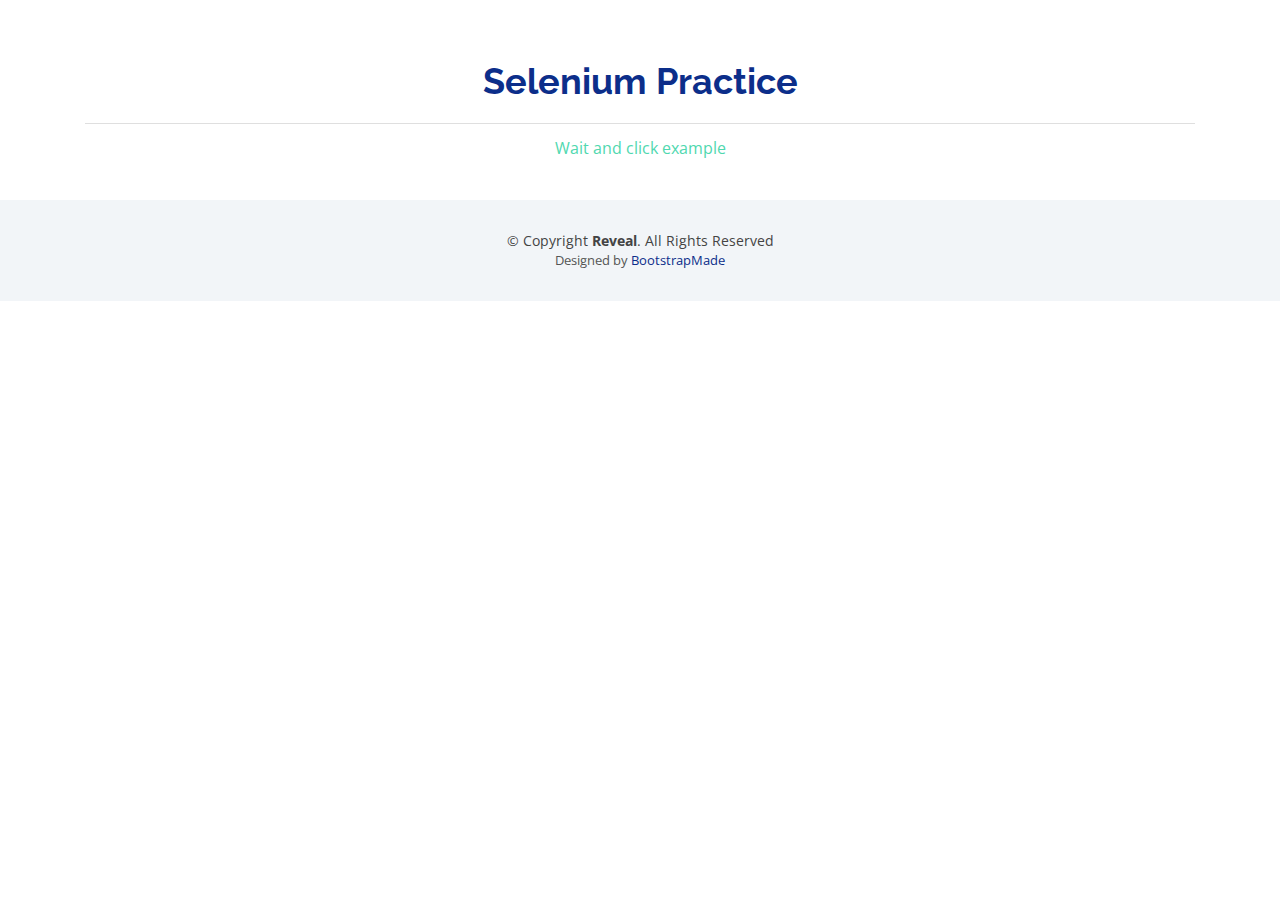
==== index.html @ 67ef5d53 "commit" ====
<!DOCTYPE html>
<html lang="en">
<head>
  <meta charset="utf-8">
  <title>Selenium Practice</title>
  <meta content="width=device-width, initial-scale=1.0" name="viewport">
  <meta content="" name="keywords">
  <meta content="" name="description">

  <link href="https://fonts.googleapis.com/css?family=Open+Sans:300,300i,400,400i,700,700i|Raleway:300,400,500,700,800|Montserrat:300,400,700" rel="stylesheet">

  <!-- Bootstrap CSS File -->
  <link href="lib/bootstrap/css/bootstrap.min.css" rel="stylesheet">
  <!-- Main Stylesheet File -->
  <link href="css/style.css" rel="stylesheet">

  <!-- =======================================================
    Theme Name: Reveal
    Theme URL: https://bootstrapmade.com/reveal-bootstrap-corporate-template/
    Author: BootstrapMade.com
    License: https://bootstrapmade.com/license/
  ======================================================= -->
</head>

<body id="body">
  <main id="main">
    <!--==========================
      About Section
    ============================-->
    <section id="about" class="wow fadeInUp">
      <div class="container">
        <div class="row">
          <div class="col-lg-12 content" style="text-align: center">
            <h2>Selenium Practice</h2>
            <ul class="list-group list-group-flush">
              <li class="list-group-item"><a href="wait-and-click.html">Wait and click example</a></li>
            </ul>
          </div>
        </div>
      </div>
    </section><!-- #about -->

  <!--==========================
    Footer
  ============================-->
  <footer id="footer">
    <div class="container">
      <div class="copyright">
        &copy; Copyright <strong>Reveal</strong>. All Rights Reserved
      </div>
      <div class="credits">
        <!--
          All the links in the footer should remain intact.
          You can delete the links only if you purchased the pro version.
          Licensing information: https://bootstrapmade.com/license/
          Purchase the pro version with working PHP/AJAX contact form: https://bootstrapmade.com/buy/?theme=Reveal
        -->
        Designed by <a href="https://bootstrapmade.com/">BootstrapMade</a>
      </div>
    </div>
  </footer><!-- #footer -->

  <a href="#" class="back-to-top"><i class="fa fa-chevron-up"></i></a>

  <!-- JavaScript Libraries -->
  <script src="lib/jquery/jquery.min.js"></script>
  <script src="lib/bootstrap/js/bootstrap.bundle.min.js"></script>

  <!-- Template Main Javascript File -->
  <script src="js/main.js"></script>
</body>
</html>
---- css/style.css ----
/*
  Theme Name: Reveal
  Theme URL: https://bootstrapmade.com/reveal-bootstrap-corporate-template/
  Author: BootstrapMade.com
  License: https://bootstrapmade.com/license/
*/

/*--------------------------------------------------------------
# General
--------------------------------------------------------------*/

body {
  background: #fff;
  color: #444;
  font-family: "Open Sans", sans-serif;
}

a {
  color: #50d8af;
  transition: 0.5s;
}

a:hover,
a:active,
a:focus {
  color: #51d8af;
  outline: none;
  text-decoration: none;
}

p {
  padding: 0;
  margin: 0 0 30px 0;
}

h1,
h2,
h3,
h4,
h5,
h6 {
  font-family: "Montserrat", sans-serif;
  font-weight: 400;
  margin: 0 0 20px 0;
  padding: 0;
}

/* Back to top button */

.back-to-top {
  position: fixed;
  display: none;
  background: #50d8af;
  color: #fff;
  padding: 6px 12px 9px 12px;
  font-size: 16px;
  border-radius: 2px;
  right: 15px;
  bottom: 15px;
  transition: background 0.5s;
}

.back-to-top:focus {
  background: #50d8af;
  color: #fff;
  outline: none;
}

.back-to-top:hover {
  background: #0c2e8a;
  color: #fff;
}

/*--------------------------------------------------------------
# Top Bar
--------------------------------------------------------------*/

#topbar {
  background: #fff;
  padding: 10px 0;
  border-bottom: 1px solid #eee;
  font-size: 14px;
}

#topbar .contact-info a {
  line-height: 1;
  color: #555;
}

#topbar .contact-info a:hover {
  color: #50d8af;
}

#topbar .contact-info i {
  color: #50d8af;
  padding: 4px;
}

#topbar .contact-info .fa-phone {
  padding-left: 20px;
  margin-left: 20px;
  border-left: 1px solid #e9e9e9;
}

#topbar .social-links a {
  color: #555;
  padding: 4px 12px;
  display: inline-block;
  line-height: 1px;
  border-left: 1px solid #e9e9e9;
}

#topbar .social-links a:hover {
  color: #50d8af;
}

#topbar .social-links a:first-child {
  border-left: 0;
}

/*--------------------------------------------------------------
# Header
--------------------------------------------------------------*/

#header {
  padding: 20px 0;
  height: 84px;
  transition: all 0.5s;
  z-index: 997;
  background: #fff;
  box-shadow: 0px 6px 9px 0px rgba(0, 0, 0, 0.06);
}

#header #logo h1 {
  font-size: 42px;
  margin: 0;
  padding: 0;
  line-height: 1;
  font-family: "Montserrat", sans-serif;
  font-weight: 700;
}

#header #logo h1 a {
  color: #0c2e8a;
  line-height: 1;
  display: inline-block;
}

#header #logo h1 a span {
  color: #50d8af;
}

#header #logo img {
  padding: 0;
  margin: 0;
}

/*--------------------------------------------------------------
# Intro Section
--------------------------------------------------------------*/

#intro {
  width: 100%;
  height: 60vh;
  position: relative;
  background: url("../img/intro-carousel/1.jpg") no-repeat;
  background-size: cover;
}

#intro .intro-content {
  position: absolute;
  bottom: 0;
  top: 0;
  left: 0;
  right: 0;
  z-index: 10;
  display: -webkit-box;
  display: -webkit-flex;
  display: -ms-flexbox;
  display: flex;
  -webkit-box-pack: center;
  -webkit-justify-content: center;
  -ms-flex-pack: center;
  justify-content: center;
  -webkit-box-align: center;
  -webkit-align-items: center;
  -ms-flex-align: center;
  align-items: center;
  -webkit-box-orient: vertical;
  -webkit-box-direction: normal;
  -webkit-flex-direction: column;
  -ms-flex-direction: column;
  flex-direction: column;
  text-align: center;
}

#intro .intro-content h2 {
  color: #0c2e8a;
  margin-bottom: 30px;
  font-size: 64px;
  font-weight: 700;
}

#intro .intro-content h2 span {
  color: #50d8af;
  text-decoration: underline;
}

#intro .intro-content .btn-get-started,
#intro .intro-content .btn-projects {
  font-family: "Raleway", sans-serif;
  font-size: 15px;
  font-weight: bold;
  letter-spacing: 1px;
  display: inline-block;
  padding: 10px 32px;
  border-radius: 2px;
  transition: 0.5s;
  margin: 10px;
  color: #fff;
}

#intro .intro-content .btn-get-started {
  background: #0c2e8a;
  border: 2px solid #0c2e8a;
}

#intro .intro-content .btn-get-started:hover {
  background: none;
  color: #0c2e8a;
}

#intro .intro-content .btn-projects {
  background: #50d8af;
  border: 2px solid #50d8af;
}

#intro .intro-content .btn-projects:hover {
  background: none;
  color: #50d8af;
}

#intro #intro-carousel {
  z-index: 8;
}

#intro #intro-carousel::before {
  content: '';
  background-color: rgba(255, 255, 255, 0.7);
  position: absolute;
  height: 100%;
  width: 100%;
  top: 0;
  right: 0;
  left: 0;
  bottom: 0;
  z-index: 7;
}

#intro #intro-carousel .item {
  width: 100%;
  height: 60vh;
  background-size: cover;
  background-position: center;
  background-repeat: no-repeat;
  transition-property: opacity;
}

/*--------------------------------------------------------------
# Navigation Menu
--------------------------------------------------------------*/

/* Nav Menu Essentials */

.nav-menu,
.nav-menu * {
  margin: 0;
  padding: 0;
  list-style: none;
}

.nav-menu ul {
  position: absolute;
  display: none;
  top: 100%;
  left: 0;
  z-index: 99;
}

.nav-menu li {
  position: relative;
  white-space: nowrap;
}

.nav-menu > li {
  float: left;
}

.nav-menu li:hover > ul,
.nav-menu li.sfHover > ul {
  display: block;
}

.nav-menu ul ul {
  top: 0;
  left: 100%;
}

.nav-menu ul li {
  min-width: 180px;
}

/* Nav Menu Arrows */

.sf-arrows .sf-with-ul {
  padding-right: 22px;
}

.sf-arrows .sf-with-ul:after {
  content: "\f107";
  position: absolute;
  right: 8px;
  font-family: FontAwesome;
  font-style: normal;
  font-weight: normal;
}

.sf-arrows ul .sf-with-ul:after {
  content: "\f105";
}

/* Nav Meu Container */

#nav-menu-container {
  float: right;
  margin: 0;
}

/* Nav Meu Styling */

.nav-menu a {
  padding: 10px 8px;
  text-decoration: none;
  display: inline-block;
  color: #555;
  font-family: "Raleway", sans-serif;
  font-weight: 700;
  font-size: 14px;
  outline: none;
}

.nav-menu li:hover > a,
.nav-menu .menu-active > a {
  color: #50d8af;
}

.nav-menu > li {
  margin-left: 10px;
}

.nav-menu ul {
  margin: 4px 0 0 0;
  padding: 10px;
  box-shadow: 0px 0px 30px rgba(127, 137, 161, 0.25);
  background: #fff;
}

.nav-menu ul li {
  transition: 0.3s;
}

.nav-menu ul li a {
  padding: 10px;
  color: #333;
  transition: 0.3s;
  display: block;
  font-size: 13px;
  text-transform: none;
}

.nav-menu ul li:hover > a {
  color: #50d8af;
}

.nav-menu ul ul {
  margin: 0;
}

/* Mobile Nav Toggle */

#mobile-nav-toggle {
  position: fixed;
  right: 0;
  top: 0;
  z-index: 999;
  margin: 20px 20px 0 0;
  border: 0;
  background: none;
  font-size: 24px;
  display: none;
  transition: all 0.4s;
  outline: none;
  cursor: pointer;
}

#mobile-nav-toggle i {
  color: #555;
}

/* Mobile Nav Styling */

#mobile-nav {
  position: fixed;
  top: 0;
  padding-top: 18px;
  bottom: 0;
  z-index: 998;
  background: rgba(52, 59, 64, 0.9);
  left: -260px;
  width: 260px;
  overflow-y: auto;
  transition: 0.4s;
}

#mobile-nav ul {
  padding: 0;
  margin: 0;
  list-style: none;
}

#mobile-nav ul li {
  position: relative;
}

#mobile-nav ul li a {
  color: #fff;
  font-size: 16px;
  overflow: hidden;
  padding: 10px 22px 10px 15px;
  position: relative;
  text-decoration: none;
  width: 100%;
  display: block;
  outline: none;
}

#mobile-nav ul li a:hover {
  color: #fff;
}

#mobile-nav ul li li {
  padding-left: 30px;
}

#mobile-nav ul .menu-has-children i {
  position: absolute;
  right: 0;
  z-index: 99;
  padding: 15px;
  cursor: pointer;
  color: #fff;
}

#mobile-nav ul .menu-has-children i.fa-chevron-up {
  color: #50d8af;
}

#mobile-nav ul .menu-item-active {
  color: #50d8af;
}

#mobile-body-overly {
  width: 100%;
  height: 100%;
  z-index: 997;
  top: 0;
  left: 0;
  position: fixed;
  background: rgba(52, 59, 64, 0.9);
  display: none;
}

/* Mobile Nav body classes */

body.mobile-nav-active {
  overflow: hidden;
}

body.mobile-nav-active #mobile-nav {
  left: 0;
}

body.mobile-nav-active #mobile-nav-toggle {
  color: #fff;
}

/*--------------------------------------------------------------
# Sections
--------------------------------------------------------------*/

/* Sections Header
--------------------------------*/

.section-header {
  margin-bottom: 30px;
}

.section-header h2 {
  font-size: 32px;
  color: #0c2e8a;
  text-transform: uppercase;
  font-weight: 700;
  position: relative;
  padding-bottom: 20px;
}

.section-header h2::before {
  content: '';
  position: absolute;
  display: block;
  width: 50px;
  height: 3px;
  background: #50d8af;
  bottom: 0;
  left: 0;
}

.section-header p {
  padding: 0;
  margin: 0;
}

/* About Section
--------------------------------*/

#about {
  padding: 60px 0 30px 0;
}

#about .about-img {
  overflow: hidden;
}

#about .about-img img {
  margin-left: -15px;
  max-width: 100%;
}

#about .content h2 {
  color: #0c2e8a;
  font-weight: 700;
  font-size: 36px;
  font-family: "Raleway", sans-serif;
}

#about .content h3 {
  color: #555;
  font-weight: 300;
  font-size: 18px;
  line-height: 26px;
  font-style: italic;
}

#about .content p {
  line-height: 26px;
}

#about .content p:last-child {
  margin-bottom: 0;
}

#about .content i {
  font-size: 20px;
  padding-right: 4px;
  color: #50d8af;
}

#about .content ul {
  list-style: none;
  padding: 0;
}

#about .content ul li {
  padding-bottom: 10px;
}

/* Services Section
--------------------------------*/

#services {
  padding: 30px 0 0 0;
}

#services .box {
  padding: 40px;
  margin-bottom: 40px;
  box-shadow: 10px 10px 15px rgba(73, 78, 92, 0.1);
  background: #fff;
  transition: 0.4s;
}

#services .box:hover {
  box-shadow: 0px 0px 30px rgba(73, 78, 92, 0.15);
  transform: translateY(-10px);
  -webkit-transform: translateY(-10px);
  -moz-transform: translateY(-10px);
}

#services .box .icon {
  float: left;
}

#services .box .icon i {
  color: #444;
  font-size: 64px;
  transition: 0.5s;
  line-height: 0;
  margin-top: 34px;
}

#services .box .icon i:before {
  background: #0c2e8a;
  background: linear-gradient(45deg, #50d8af 0%, #a3ebd5 100%);
  background-clip: border-box;
  -webkit-background-clip: text;
  -webkit-text-fill-color: transparent;
}

#services .box h4 {
  margin-left: 100px;
  font-weight: 700;
  margin-bottom: 15px;
  font-size: 22px;
}

#services .box h4 a {
  color: #444;
}

#services .box p {
  font-size: 14px;
  margin-left: 100px;
  margin-bottom: 0;
  line-height: 24px;
}

/* Clients Section
--------------------------------*/

#clients {
  padding: 30px 0;
}

#clients img {
  max-width: 100%;
  opacity: 0.5;
  transition: 0.3s;
  padding: 15px 0;
}

#clients img:hover {
  opacity: 1;
}

#clients .owl-nav,
#clients .owl-dots {
  margin-top: 5px;
  text-align: center;
}

#clients .owl-dot {
  display: inline-block;
  margin: 0 5px;
  width: 12px;
  height: 12px;
  border-radius: 50%;
  background-color: #ddd;
}

#clients .owl-dot.active {
  background-color: #50d8af;
}

/* Our Portfolio Section
--------------------------------*/

#portfolio {
  background: #fff;
  padding: 30px 0;
}

#portfolio .portfolio-overlay {
  position: absolute;
  top: 0;
  right: 0;
  bottom: 0;
  left: 0;
  width: 100%;
  height: 100%;
  opacity: 1;
  transition: all ease-in-out 0.4s;
}

#portfolio .portfolio-item {
  overflow: hidden;
  position: relative;
  padding: 0;
  vertical-align: middle;
  text-align: center;
}

#portfolio .portfolio-item h2 {
  color: #ffffff;
  font-size: 24px;
  margin: 0;
  text-transform: capitalize;
  font-weight: 700;
}

#portfolio .portfolio-item img {
  transition: all ease-in-out 0.4s;
  width: 100%;
}

#portfolio .portfolio-item:hover img {
  -webkit-transform: scale(1.1);
  transform: scale(1.1);
}

#portfolio .portfolio-item:hover .portfolio-overlay {
  opacity: 1;
  background: rgba(0, 0, 0, 0.7);
}

#portfolio .portfolio-info {
  position: absolute;
  top: 50%;
  left: 50%;
  -webkit-transform: translate(-50%, -50%);
  transform: translate(-50%, -50%);
}

/* Testimonials Section
--------------------------------*/

#testimonials {
  padding: 30px 0;
}

#testimonials .testimonial-item {
  box-sizing: content-box;
  padding: 30px 30px 0 30px;
  margin: 30px 15px;
  text-align: center;
  min-height: 350px;
  box-shadow: 0px 2px 12px rgba(0, 0, 0, 0.08);
}

#testimonials .testimonial-item .testimonial-img {
  width: 90px;
  border-radius: 50%;
  border: 4px solid #fff;
  margin: 0 auto;
}

#testimonials .testimonial-item h3 {
  font-size: 18px;
  font-weight: bold;
  margin: 10px 0 5px 0;
  color: #111;
}

#testimonials .testimonial-item h4 {
  font-size: 14px;
  color: #999;
  margin: 0;
}

#testimonials .testimonial-item .quote-sign-left {
  margin-top: -15px;
  padding-right: 10px;
  display: inline-block;
  width: 37px;
}

#testimonials .testimonial-item .quote-sign-right {
  margin-bottom: -15px;
  padding-left: 10px;
  display: inline-block;
  max-width: 100%;
  width: 37px;
}

#testimonials .testimonial-item p {
  font-style: italic;
  margin: 0 auto 15px auto;
}

#testimonials .owl-nav,
#testimonials .owl-dots {
  margin-top: 5px;
  text-align: center;
}

#testimonials .owl-dot {
  display: inline-block;
  margin: 0 5px;
  width: 12px;
  height: 12px;
  border-radius: 50%;
  background-color: #ddd;
}

#testimonials .owl-dot.active {
  background-color: #50d8af;
}

/* Call To Action Section
--------------------------------*/

#call-to-action {
  background: #081e5b;
  background-size: cover;
  padding: 40px 0;
}

#call-to-action .cta-title {
  color: #fff;
  font-size: 28px;
  font-weight: 700;
}

#call-to-action .cta-text {
  color: #fff;
}

#call-to-action .cta-btn {
  font-family: "Montserrat", sans-serif;
  font-weight: 700;
  font-size: 16px;
  letter-spacing: 1px;
  display: inline-block;
  padding: 8px 26px;
  border-radius: 3px;
  transition: 0.5s;
  margin: 10px;
  border: 3px solid #fff;
  color: #fff;
}

#call-to-action .cta-btn:hover {
  background: #50d8af;
  border: 3px solid #50d8af;
}

/* Our Team Section
--------------------------------*/

#team {
  background: #fff;
  padding: 30px 0 0 0;
}

#team .member {
  text-align: center;
  margin-bottom: 20px;
}

#team .member .pic {
  overflow: hidden;
  text-align: center;
}

#team .member .pic img {
  max-width: 100%;
}

#team .member .details {
  background: #50d8af;
  color: #fff;
  padding: 15px;
  border-radius: 0 0 3px 3px;
}

#team .member h4 {
  font-weight: 700;
  margin-bottom: 2px;
  font-size: 18px;
}

#team .member span {
  font-style: italic;
  display: block;
  font-size: 13px;
}

#team .member .social {
  margin-top: 5px;
}

#team .member .social a {
  color: #fff;
}

#team .member .social i {
  font-size: 16px;
  margin: 0 2px;
}

/* Contact Section
--------------------------------*/

#contact {
  padding: 30px 0;
}

#contact .contact-info {
  margin-bottom: 20px;
  text-align: center;
}

#contact .contact-info i {
  font-size: 48px;
  display: inline-block;
  margin-bottom: 10px;
  color: #50d8af;
}

#contact .contact-info address,
#contact .contact-info p {
  margin-bottom: 0;
  color: #000;
}

#contact .contact-info h3 {
  font-size: 18px;
  margin-bottom: 15px;
  font-weight: bold;
  text-transform: uppercase;
  color: #999;
}

#contact .contact-info a {
  color: #000;
}

#contact .contact-info a:hover {
  color: #50d8af;
}

#contact .contact-address,
#contact .contact-phone,
#contact .contact-email {
  margin-bottom: 20px;
}

#contact #google-map {
  height: 290px;
  margin-bottom: 20px;
}

#contact .form #sendmessage {
  color: #50d8af;
  border: 1px solid #50d8af;
  display: none;
  text-align: center;
  padding: 15px;
  font-weight: 600;
  margin-bottom: 15px;
}

#contact .form #errormessage {
  color: red;
  display: none;
  border: 1px solid red;
  text-align: center;
  padding: 15px;
  font-weight: 600;
  margin-bottom: 15px;
}

#contact .form #sendmessage.show,
#contact .form #errormessage.show,
#contact .form .show {
  display: block;
}

#contact .form .validation {
  color: red;
  display: none;
  margin: 0 0 20px;
  font-weight: 400;
  font-size: 13px;
}

#contact .form input,
#contact .form textarea {
  padding: 10px 14px;
  border-radius: 0;
  box-shadow: none;
  font-size: 15px;
}

#contact .form button[type="submit"] {
  background: #50d8af;
  border: 0;
  border-radius: 3px;
  padding: 10px 30px;
  color: #fff;
  transition: 0.4s;
  cursor: pointer;
}

#contact .form button[type="submit"]:hover {
  background: #2dc899;
}

/*--------------------------------------------------------------
# Footer
--------------------------------------------------------------*/

#footer {
  background: #f2f5f8;
  padding: 0 0 30px 0;
  font-size: 14px;
}

#footer .copyright {
  text-align: center;
  padding-top: 30px;
}

#footer .credits {
  text-align: center;
  font-size: 13px;
  color: #555;
}

#footer .credits a {
  color: #0c2e8a;
}

@media (min-width: 768px) {
  #contact .contact-address,
  #contact .contact-phone,
  #contact .contact-email {
    padding: 20px 0;
  }

  #contact .contact-phone {
    border-left: 1px solid #ddd;
    border-right: 1px solid #ddd;
  }
}

@media (min-width: 769px) {
  #call-to-action .cta-btn-container {
    display: -webkit-box;
    display: -webkit-flex;
    display: -ms-flexbox;
    display: flex;
    -webkit-box-align: center;
    -webkit-align-items: center;
    -ms-flex-align: center;
    align-items: center;
    -webkit-box-pack: end;
    -webkit-justify-content: flex-end;
    -ms-flex-pack: end;
    justify-content: flex-end;
  }
}

@media (max-width: 768px) {
  .back-to-top {
    bottom: 15px;
  }

  #header {
    padding: 20px 0;
    height: 74px;
  }

  #header #logo h1 {
    font-size: 34px;
  }

  #header #logo img {
    max-height: 40px;
  }

  #nav-menu-container {
    display: none;
  }

  #mobile-nav-toggle {
    display: inline;
  }

  #about .about-img {
    height: auto;
  }

  #about .about-img img {
    margin-left: 0;
    padding-bottom: 30px;
  }
}

@media (max-width: 767px) {
  #intro .intro-content h2 {
    font-size: 34px;
  }

  #services .box .box {
    margin-bottom: 20px;
  }

  #services .box .icon {
    float: none;
    text-align: center;
    padding-bottom: 15px;
  }

  #services .box h4,
  #services .box p {
    margin-left: 0;
    text-align: center;
  }

  #testimonials .testimonial-item {
    margin: 30px 10px;
  }
}

@media (max-width: 576px) {
  #contact #google-map {
    margin-top: 20px;
  }
}
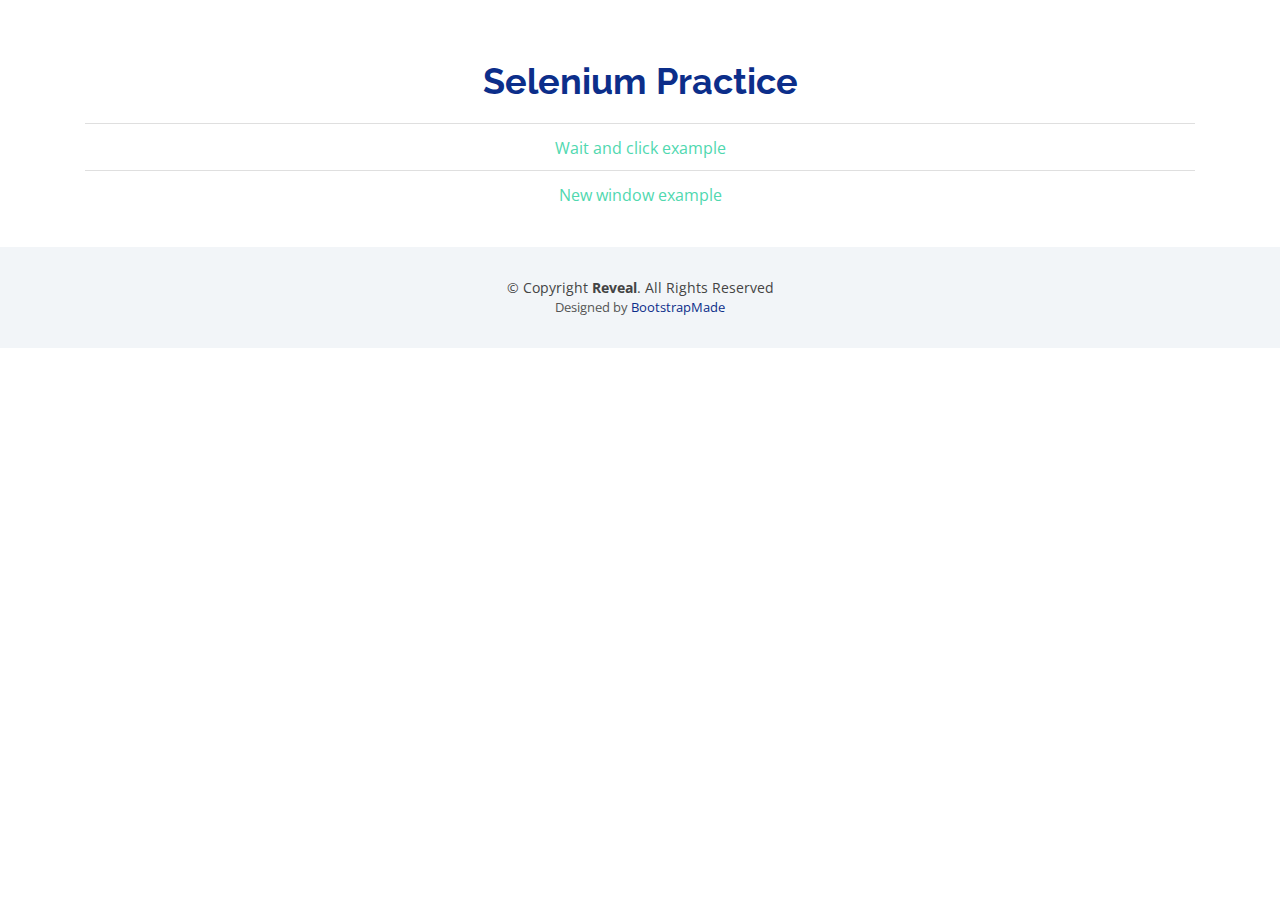
==== commit 80c9acfb: "n" ====
--- a/index.html
+++ b/index.html
@@ -34,6 +34,7 @@
             <h2>Selenium Practice</h2>
             <ul class="list-group list-group-flush">
               <li class="list-group-item"><a href="wait-and-click.html">Wait and click example</a></li>
+              <li class="list-group-item"><a href="new-window-example.html">New window example</a></li>
             </ul>
           </div>
         </div>
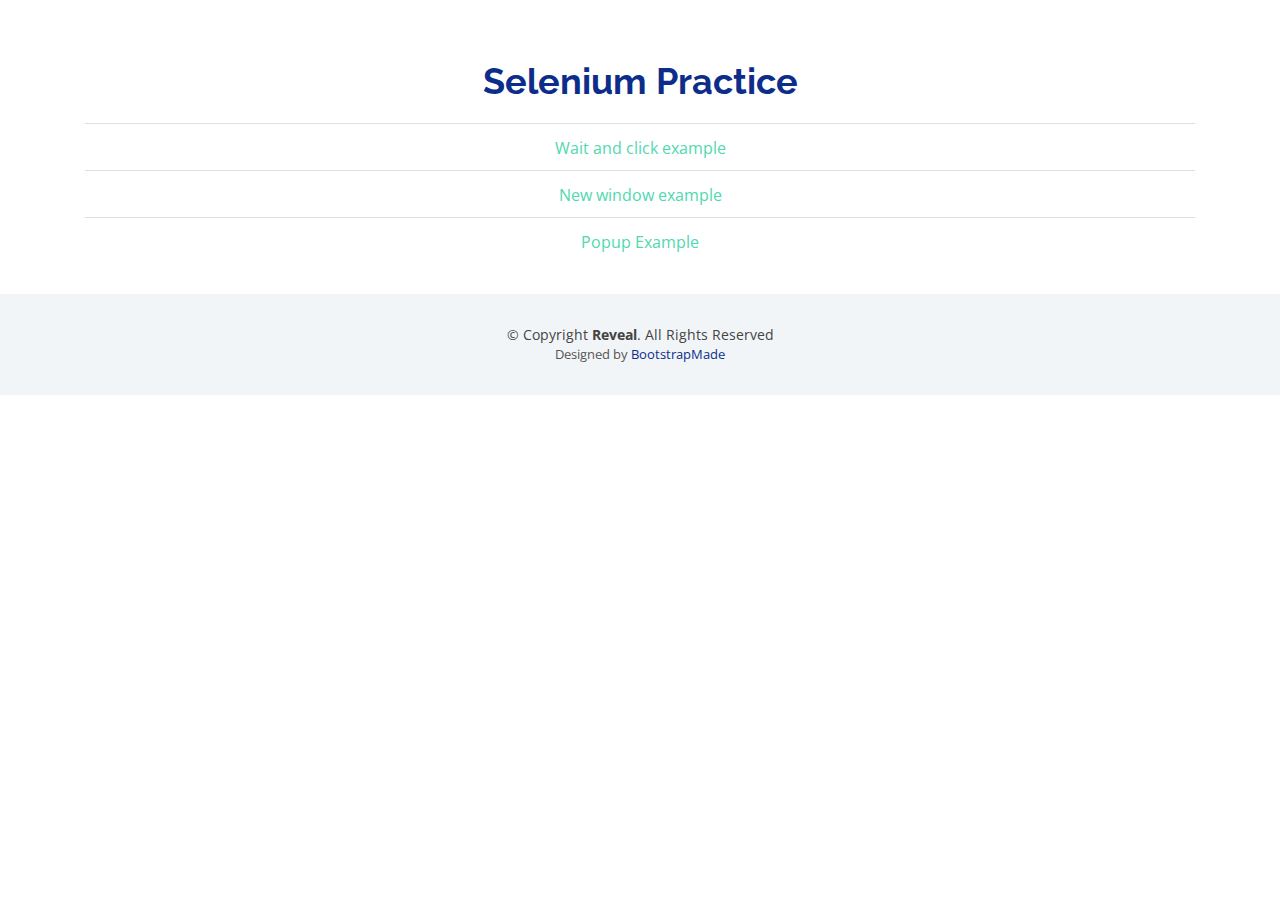
==== commit 834795c4: "commit" ====
--- a/index.html
+++ b/index.html
@@ -35,6 +35,7 @@
             <ul class="list-group list-group-flush">
               <li class="list-group-item"><a href="wait-and-click.html">Wait and click example</a></li>
               <li class="list-group-item"><a href="new-window-example.html">New window example</a></li>
+              <li class="list-group-item"><a href="popup.html">Popup Example</a></li>
             </ul>
           </div>
         </div>
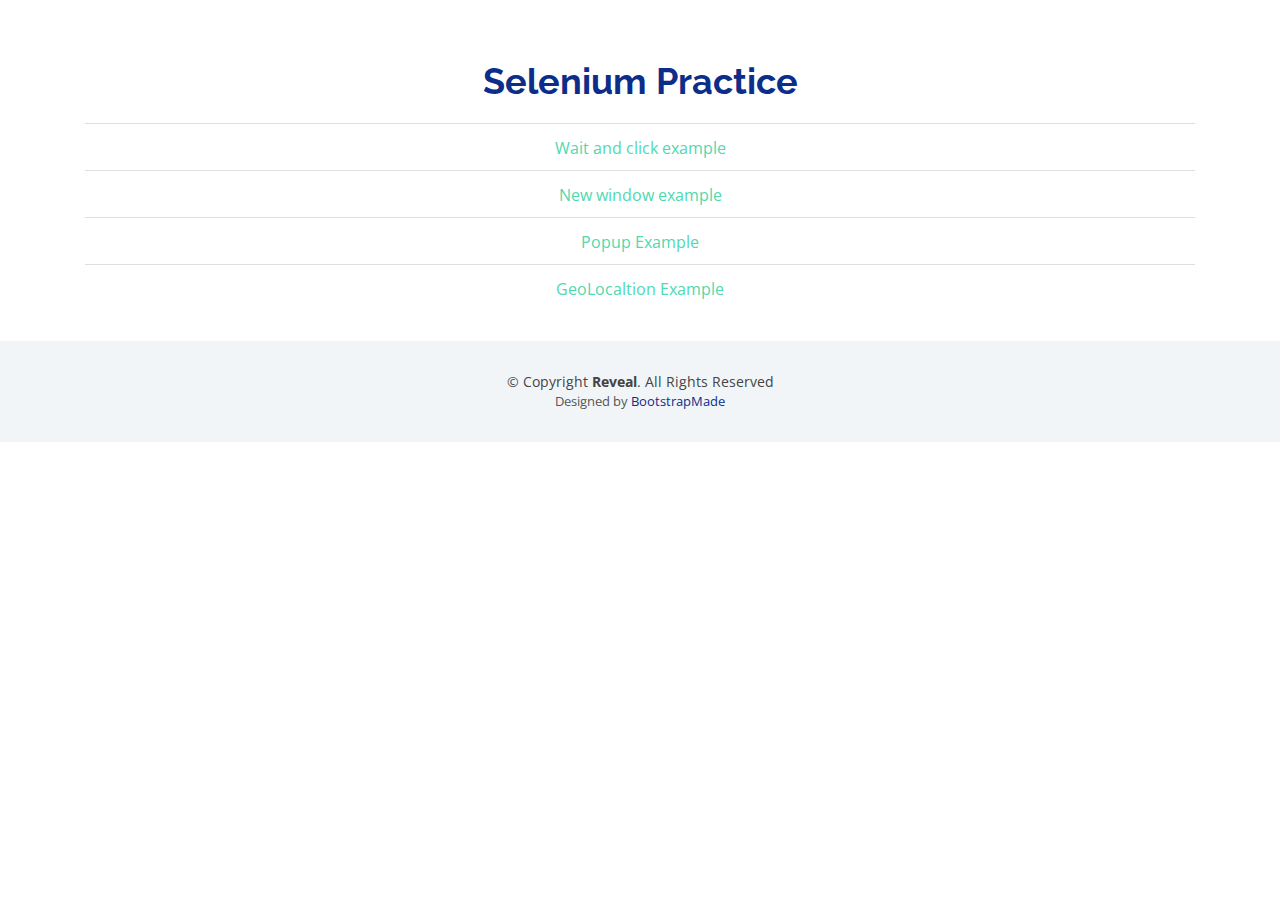
==== commit 1f523031: "popup" ====
--- a/index.html
+++ b/index.html
@@ -36,6 +36,7 @@
               <li class="list-group-item"><a href="wait-and-click.html">Wait and click example</a></li>
               <li class="list-group-item"><a href="new-window-example.html">New window example</a></li>
               <li class="list-group-item"><a href="popup.html">Popup Example</a></li>
+              <li class="list-group-item"><a href="GeoLocaltion.html">GeoLocaltion Example</a></li>
             </ul>
           </div>
         </div>
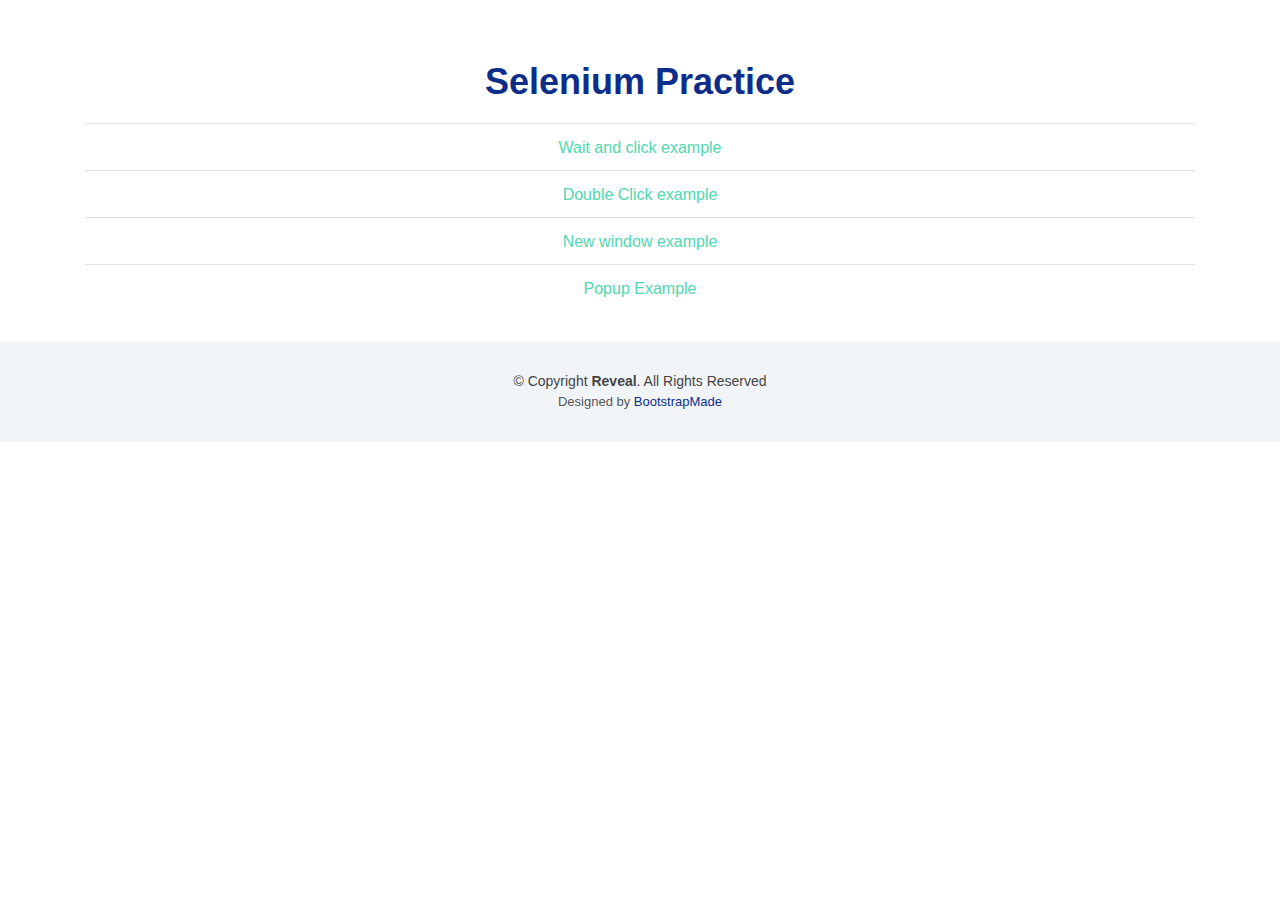
==== commit c310d7f5: "committing changes" ====
--- a/index.html
+++ b/index.html
@@ -3,30 +3,12 @@
 <head>
   <meta charset="utf-8">
   <title>Selenium Practice</title>
-  <meta content="width=device-width, initial-scale=1.0" name="viewport">
-  <meta content="" name="keywords">
-  <meta content="" name="description">
-
-  <link href="https://fonts.googleapis.com/css?family=Open+Sans:300,300i,400,400i,700,700i|Raleway:300,400,500,700,800|Montserrat:300,400,700" rel="stylesheet">
-
-  <!-- Bootstrap CSS File -->
   <link href="lib/bootstrap/css/bootstrap.min.css" rel="stylesheet">
-  <!-- Main Stylesheet File -->
   <link href="css/style.css" rel="stylesheet">
-
-  <!-- =======================================================
-    Theme Name: Reveal
-    Theme URL: https://bootstrapmade.com/reveal-bootstrap-corporate-template/
-    Author: BootstrapMade.com
-    License: https://bootstrapmade.com/license/
-  ======================================================= -->
 </head>
 
 <body id="body">
   <main id="main">
-    <!--==========================
-      About Section
-    ============================-->
     <section id="about" class="wow fadeInUp">
       <div class="container">
         <div class="row">
@@ -34,42 +16,23 @@
             <h2>Selenium Practice</h2>
             <ul class="list-group list-group-flush">
               <li class="list-group-item"><a href="wait-and-click.html">Wait and click example</a></li>
+              <li class="list-group-item"><a href="double-click.html">Double Click example</a></li>
               <li class="list-group-item"><a href="new-window-example.html">New window example</a></li>
               <li class="list-group-item"><a href="popup.html">Popup Example</a></li>
-              <li class="list-group-item"><a href="GeoLocaltion.html">GeoLocaltion Example</a></li>
             </ul>
           </div>
         </div>
       </div>
-    </section><!-- #about -->
-
-  <!--==========================
-    Footer
-  ============================-->
+    </section>
   <footer id="footer">
     <div class="container">
       <div class="copyright">
         &copy; Copyright <strong>Reveal</strong>. All Rights Reserved
       </div>
       <div class="credits">
-        <!--
-          All the links in the footer should remain intact.
-          You can delete the links only if you purchased the pro version.
-          Licensing information: https://bootstrapmade.com/license/
-          Purchase the pro version with working PHP/AJAX contact form: https://bootstrapmade.com/buy/?theme=Reveal
-        -->
         Designed by <a href="https://bootstrapmade.com/">BootstrapMade</a>
       </div>
     </div>
-  </footer><!-- #footer -->
-
-  <a href="#" class="back-to-top"><i class="fa fa-chevron-up"></i></a>
-
-  <!-- JavaScript Libraries -->
-  <script src="lib/jquery/jquery.min.js"></script>
-  <script src="lib/bootstrap/js/bootstrap.bundle.min.js"></script>
-
-  <!-- Template Main Javascript File -->
-  <script src="js/main.js"></script>
+  </footer>
 </body>
 </html>
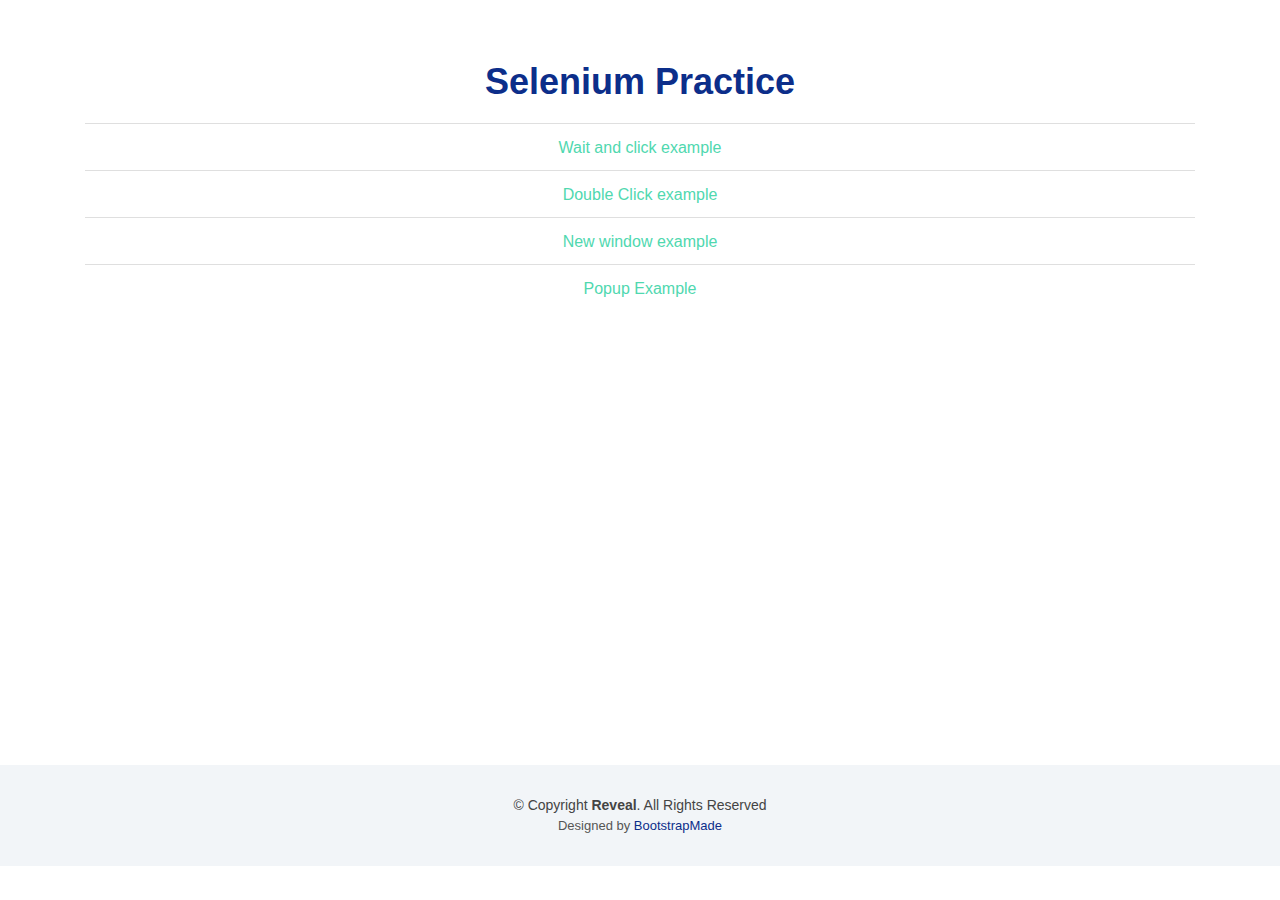
==== commit 95e60180: "changes" ====
--- a/index.html
+++ b/index.html
@@ -1,38 +1,47 @@
 <!DOCTYPE html>
 <html lang="en">
-<head>
-  <meta charset="utf-8">
-  <title>Selenium Practice</title>
-  <link href="lib/bootstrap/css/bootstrap.min.css" rel="stylesheet">
-  <link href="css/style.css" rel="stylesheet">
-</head>
+  <head>
+    <meta charset="utf-8" />
+    <title>Selenium Practice</title>
+    <link href="lib/bootstrap/css/bootstrap.min.css" rel="stylesheet" />
+    <link href="css/style.css" rel="stylesheet" />
+  </head>
 
-<body id="body">
-  <main id="main">
-    <section id="about" class="wow fadeInUp">
-      <div class="container">
-        <div class="row">
-          <div class="col-lg-12 content" style="text-align: center">
-            <h2>Selenium Practice</h2>
-            <ul class="list-group list-group-flush">
-              <li class="list-group-item"><a href="wait-and-click.html">Wait and click example</a></li>
-              <li class="list-group-item"><a href="double-click.html">Double Click example</a></li>
-              <li class="list-group-item"><a href="new-window-example.html">New window example</a></li>
-              <li class="list-group-item"><a href="popup.html">Popup Example</a></li>
-            </ul>
+  <body id="body">
+    <main id="main">
+      <section id="about" class="wow fadeInUp">
+        <div class="container">
+          <div class="row">
+            <div class="col-lg-12 content" style="text-align: center">
+              <h2>Selenium Practice</h2>
+              <ul class="list-group list-group-flush">
+                <li class="list-group-item">
+                  <a href="wait-and-click.html">Wait and click example</a>
+                </li>
+                <li class="list-group-item">
+                  <a href="double-click.html">Double Click example</a>
+                </li>
+                <li class="list-group-item">
+                  <a href="new-window-example.html">New window example</a>
+                </li>
+                <li class="list-group-item">
+                  <a href="popup.html">Popup Example</a>
+                </li>
+              </ul>
+            </div>
           </div>
         </div>
+      </section>
+    </main>
+    <footer id="footer">
+      <div class="container">
+        <div class="copyright">
+          &copy; Copyright <strong>Reveal</strong>. All Rights Reserved
+        </div>
+        <div class="credits">
+          Designed by <a href="https://bootstrapmade.com/">BootstrapMade</a>
+        </div>
       </div>
-    </section>
-  <footer id="footer">
-    <div class="container">
-      <div class="copyright">
-        &copy; Copyright <strong>Reveal</strong>. All Rights Reserved
-      </div>
-      <div class="credits">
-        Designed by <a href="https://bootstrapmade.com/">BootstrapMade</a>
-      </div>
-    </div>
-  </footer>
-</body>
+    </footer>
+  </body>
 </html>
--- a/css/style.css
+++ b/css/style.css
@@ -1,14 +1,3 @@
-/*
-  Theme Name: Reveal
-  Theme URL: https://bootstrapmade.com/reveal-bootstrap-corporate-template/
-  Author: BootstrapMade.com
-  License: https://bootstrapmade.com/license/
-*/
-
-/*--------------------------------------------------------------
-# General
---------------------------------------------------------------*/
-
 body {
   background: #fff;
   color: #444;
@@ -43,6 +32,10 @@
   font-weight: 400;
   margin: 0 0 20px 0;
   padding: 0;
+}
+
+main {
+  min-height: 85vh;
 }
 
 /* Back to top button */
@@ -245,7 +238,7 @@
 }
 
 #intro #intro-carousel::before {
-  content: '';
+  content: "";
   background-color: rgba(255, 255, 255, 0.7);
   position: absolute;
   height: 100%;
@@ -515,7 +508,7 @@
 }
 
 .section-header h2::before {
-  content: '';
+  content: "";
   position: absolute;
   display: block;
   width: 50px;
@@ -1136,4 +1129,4 @@
   #contact #google-map {
     margin-top: 20px;
   }
-}+}
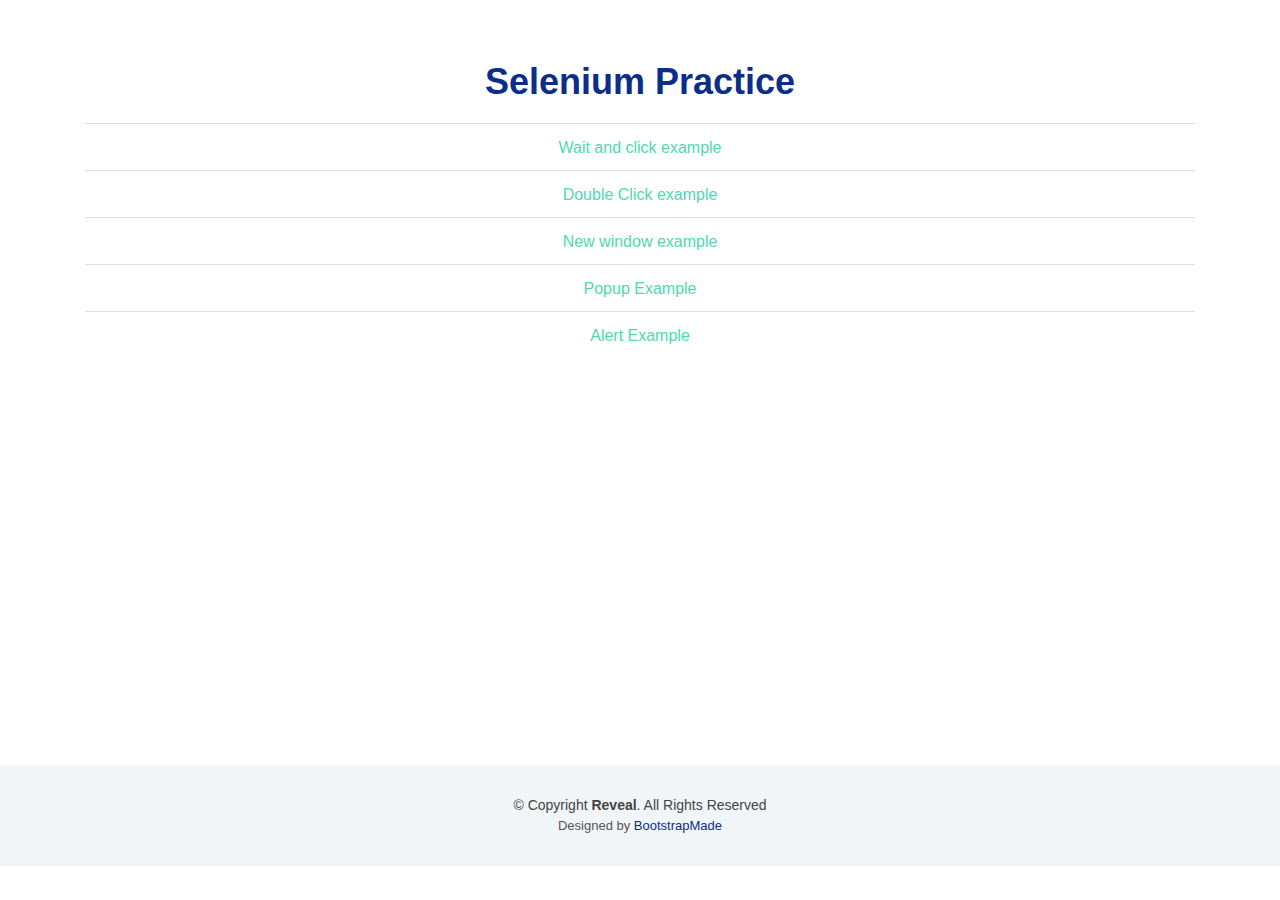
==== commit 6bb198b8: "commit" ====
--- a/index.html
+++ b/index.html
@@ -27,6 +27,9 @@
                 <li class="list-group-item">
                   <a href="popup.html">Popup Example</a>
                 </li>
+                <li class="list-group-item">
+                  <a href="alert.html">Alert Example</a>
+                </li>
               </ul>
             </div>
           </div>
